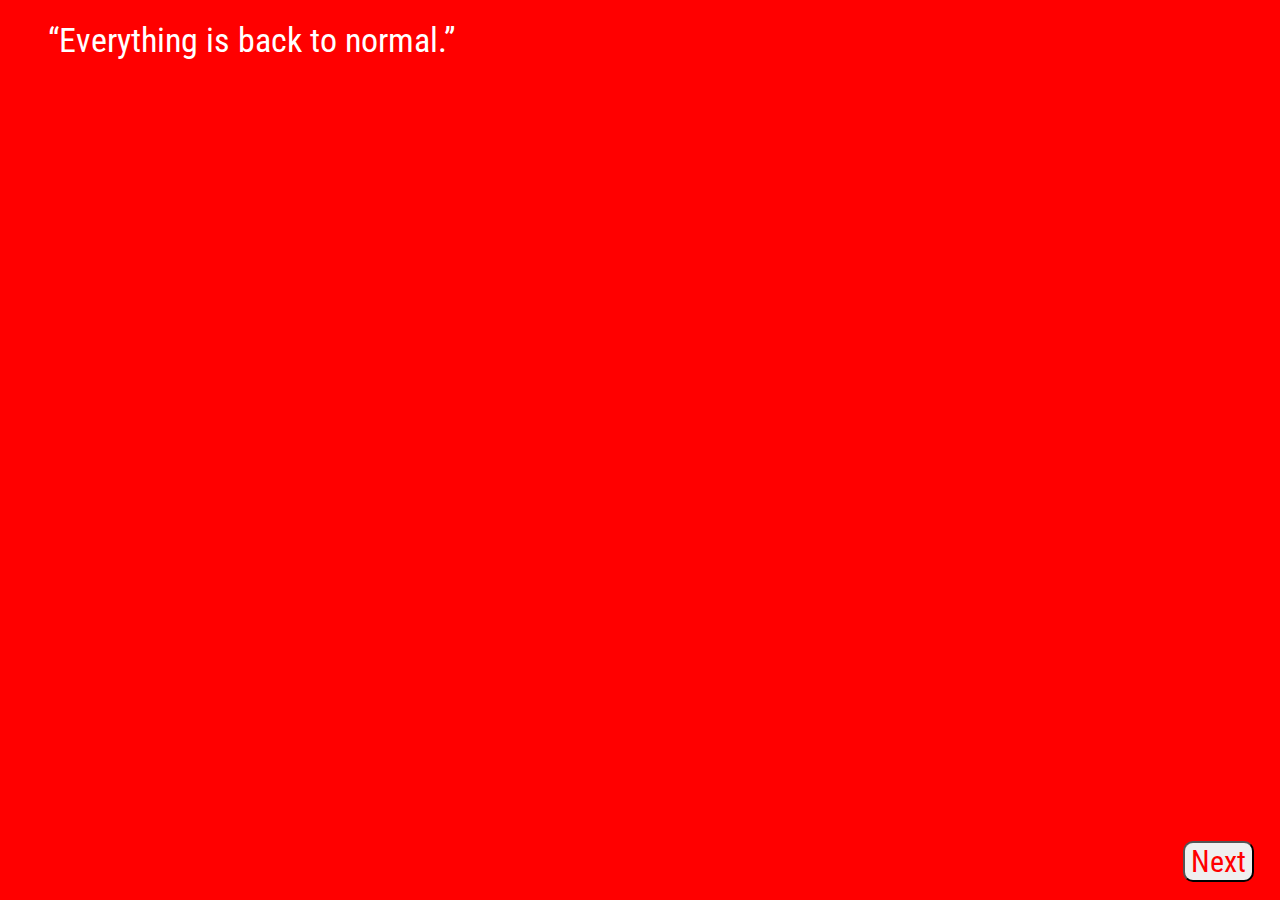
==== index.html @ c70cde1f "d" ====
<!doctype html>
<html>
	<title> The Journey to the Lost </title>
<meta charset="UTF-8">
<link rel="stylesheet"
		  href="style.css">
			<link href="https://fonts.googleapis.com/css2?family=Roboto+Condensed:wght@300&display=swap" rel="stylesheet">
<head>
</head>
<body>

<p class="story">“Everything is back to normal.”
	<span id="dots">&nbsp;</span>
	<span id="more">As usual, he found himself sitting against the wall. </span>

	<span id="dots_2">&nbsp;</span>
  <span id="more_1">He was holding a flashlight in his left hand and a book in his right hand. Maybe he had been reading for a long time, but he suddenly forgot what he was reading. </span>

	<span id="dots_3">&nbsp;</span>
  <span id="more_2"> Maybe he didn’t notice at all.</span>





</p>
<button onclick="readMore()" id="myBtn">Next</button>
<!-- <button onclick="readLess()" id="myBtn_2">Read Less</button> -->

<script>
function readMore() {
  var dots = document.getElementById("dots");
	var dots2 = document.getElementById("dots_2");
  var moreText = document.getElementById("more");
  var btnText = document.getElementById("myBtn");
	var moreText_1 = document.getElementById("more_1");
	var moreText_2 = document.getElementById("more_2");
	var dots3 = document.getElementById("dots_3");


	if (dots.style.display !== "none"){
    dots.style.display = "none";
		moreText.style.display = "inline";
		moreText_1.style.display = "none";
		dots2.style.display = "inline";
		moreText_2.style.display = "none";
		dots3.style.display = "inline";
  }
	else if (dots.style.display === "none" && moreText.style.display === "inline"){
		dots.style.display = "none";
		moreText.style.display = "inline";
		moreText_1.style.display = "inline";
		dots2.style.display = "none";
		dots3.style.display = "none";
		moreText_2.style.display = "inline";


	}

}























function readLess(){
	var dots = document.getElementById("dots");
	var moreText = document.getElementById("more");
	var btnText = document.getElementById("myBtn");
	var moreText_1 = document.getElementById("more_1")

	if (moreText.style.display === "inline" && moreText_1.style.display === "none") {
		dots.style.display = "inline";
		moreText.style.display = "none";
		moreText_1.style.display = "none";
		dots2.style.display = "none";
	}
	else if (moreText.style.display === "inline" && moreText_1.style.display === "inline"){
		dots.style.display = "inline";
		moreText.style.display = "inlin3";
		moreText_1.style.display = "none";
		dots2.style.display = "inline";
	}

}

</script>

</body>
</html>
---- style.css ----
html{
	/* margin: 0px 20px 0px 20px ; */
	margin-top: 0;
	margin-right:20px;
	margin-left: 20px;
	padding:0;
	font-family: 'Roboto Condensed', sans-serif;
	background-color: red;
}


#more {display: none;}
#more_1 {display: none;}

#dots {display: inline;}
#dots_2 {display: none;}

#more_2 {display: none;}
#dots_3 {display: inline;}




.story{
	color:white;
	font-size: 34px;
	margin-top: 20px;
	margin-right:20px;
	margin-left: 20px;
	padding:0;

}

#myBtn {
	position: absolute;
	bottom:2%;
	right:2%;
	font-size: 30px;
	color:red;
	font-family: 'Roboto Condensed', sans-serif;
	border-radius: 10px;



}
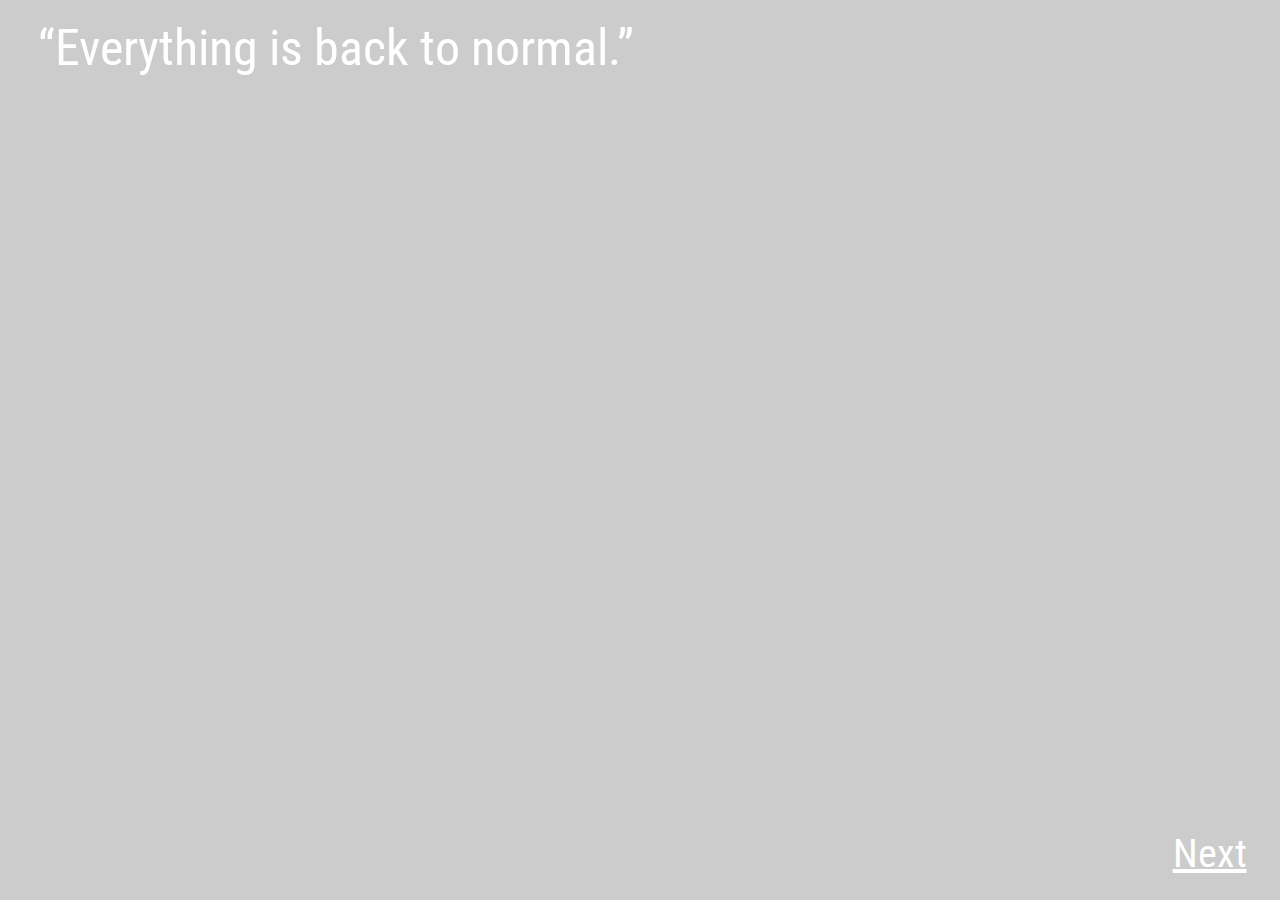
==== commit 207b0dc6: "ew" ====
--- a/index.html
+++ b/index.html
@@ -1,41 +1,147 @@
 <!doctype html>
 <html>
-	<title> The Journey to the Lost </title>
+	<title> Journey to the Lost </title>
 <meta charset="UTF-8">
 <link rel="stylesheet"
 		  href="style.css">
 			<link href="https://fonts.googleapis.com/css2?family=Roboto+Condensed:wght@300&display=swap" rel="stylesheet">
+			<!-- <link href="https://fonts.googleapis.com/css2?family=Open+Sans:wght@300&display=swap" rel="stylesheet"> -->
+
 <head>
 </head>
 <body>
 
 <p class="story">“Everything is back to normal.”
-	<span id="dots">&nbsp;</span>
-	<span id="more">As usual, he found himself sitting against the wall. </span>
-
-	<span id="dots_2">&nbsp;</span>
-  <span id="more_1">He was holding a flashlight in his left hand and a book in his right hand. Maybe he had been reading for a long time, but he suddenly forgot what he was reading. </span>
-
-	<span id="dots_3">&nbsp;</span>
-  <span id="more_2"> Maybe he didn’t notice at all.</span>
-
-
-
+	<span id="dots"></span>
+	<span id="more"><a class="monument"><u>As usual</u><img src="img/monument.jpg" class="monument-img"></a>, he found himself sitting against the wall. </span>
+
+
+
+	<span id="dots_2"></span>
+  <span id="more_1">He was holding a flashlight in his left hand, and <a class="abook"><u>a book</u><img src="img/dogear.jpg" class="abook-img"></a> in his right hand. Maybe he had been reading for a long time, but he suddenly forgot what he was reading.</span>
+
+	<span id="dots_3"></span>
+	<span id="more_2">Maybe he didn’t notice at all.</span>
+
+	<span id="dots_4"></span>
+	<span id="more_3">He also didn’t remember how long he had stayed here. He seemed like a stone just awakened by <a class="silence"><u>the silence</u><img src="img/black.jpg" class="silence-img"></a>. There was only the sound of dripping water in the cave.
+ </span>
+ </br>
+ </br>
+ <span id="dots_5"></span>
+ <span id="more_4"><a class="light"><u>“It must be a streak of lightning”</u><img src="img/light.jpg" class="light-img"></a>, he thought. He slowly stood up, subconsciously, turned to walk towards <a class="cave"><u>the entrance</u><img src="img/cave.gif" class="cave-img"></a> of cave, towards the light.
+ </span>
+
+</br>
+</br>
+
+<span id="dots_6"></span>
+<span id="more_5">The road was not long, but he felt he had been walking a long way.
+</span>
+
+<span id="dots_7"></span>
+<span id="more_6">He was still thinking about why he was here.
+</span>
+
+<span id="dots_8"></span>
+<span id="more_7">It seemed like he was escaping something: a war, a plague, or a disaster. There were some messy memories left in his mind. He saw the crowd fleeing, with <a class="blood"><u>blood</u><img src="img/blood.jpg" class="blood-img"></a> and <a class="butter"><u>tears</u><img src="img/butter.jpg" class="butter-img"></a> in the snow. He remembered the lament, crying, and lives being murdered.
+</span>
+
+<span id="dots_9"></span>
+<span id="more_8">The light outside kept him from opening the eyes.
+</span>
+
+</br>
+</br>
+
+<span id="dots_10"></span>
+<span id="more_9">At this point, the cave was behind him.
+</span>
+
+<span id="dots_11"></span>
+<span id="more_10">He just realized he was standing on the high cliff overlooking the city at his feet. The crowd was <a class="ants"><u>the size of ants</u><img src="img/ants.jpg" class="ants-img"></a>, but strangely, he could clearly see everyone’s actions and hear everyone’s voice.
+</span>
+
+<span id="dots_12"></span>
+<span id="more_11">He saw newborn infants crying at hospital, <a class="lover"><u>lovers whispering</u><img src="img/lover.jpg" class="lover-img"></a>, strangers arguing about trivial things, and lost people on the street.
+</span>
+
+<span id="dots_13"></span>
+<span id="more_12">Everything was back to normal, like nothing had happened. It seemed that people had always been living like this, repeating the life.
+</span>
+
+</br>
+</br>
+
+<span id="dots_14"></span>
+<span id="more_13"><a class="forgot"><u>Everyone seemed to had forgotten what just happened.</u><img src="img/forgot.jpg" class="forgot-img"></a>
+</span>
+
+</br>
+</br>
+
+<span id="dots_15"></span>
+<span id="more_14">He had been standing on the cliff <a class="time"><u>for a while</u><img src="img/time.jpg" class="time-img"></a>.
+</span>
+
+</br>
+</br>
+
+<span id="dots_16"></span>
+<span id="more_15">
+	<a href="Ending-1.html" class="end"><u>[A]</u></a>
+
+	</br>
+		</br>
+	<a href="Ending-2.html" class="end"><u>[B]</u></a>
+
+
+</span>
 
 
 </p>
-<button onclick="readMore()" id="myBtn">Next</button>
-<!-- <button onclick="readLess()" id="myBtn_2">Read Less</button> -->
+
+
+
+
+
+<div onclick="readMore()" id="myBtn"><u>Next</u></div>
 
 <script>
 function readMore() {
   var dots = document.getElementById("dots");
 	var dots2 = document.getElementById("dots_2");
+	var dots3 = document.getElementById("dots_3");
+	var dots4 = document.getElementById("dots_4");
+	var dots5 = document.getElementById("dots_5");
+	var dots6 = document.getElementById("dots_6");
+	var dots7 = document.getElementById("dots_7");
+	var dots8 = document.getElementById("dots_8");
+	var dots9 = document.getElementById("dots_9");
+	var dots10 = document.getElementById("dots_10");
+	var dots11 = document.getElementById("dots_11");
+	var dots12 = document.getElementById("dots_12");
+	var dots13 = document.getElementById("dots_13");
+	var dots14 = document.getElementById("dots_14");
+	var dots15 = document.getElementById("dots_15");
+	var dots16 = document.getElementById("dots_16");
   var moreText = document.getElementById("more");
   var btnText = document.getElementById("myBtn");
 	var moreText_1 = document.getElementById("more_1");
 	var moreText_2 = document.getElementById("more_2");
-	var dots3 = document.getElementById("dots_3");
+	var moreText_3 = document.getElementById("more_3");
+	var moreText_4 = document.getElementById("more_4");
+	var moreText_5 = document.getElementById("more_5");
+	var moreText_6 = document.getElementById("more_6");
+	var moreText_7 = document.getElementById("more_7");
+	var moreText_8 = document.getElementById("more_8");
+	var moreText_9 = document.getElementById("more_9");
+	var moreText_10 = document.getElementById("more_10");
+	var moreText_11 = document.getElementById("more_11");
+	var moreText_12 = document.getElementById("more_12");
+	var moreText_13 = document.getElementById("more_13");
+	var moreText_14 = document.getElementById("more_14");
+	var moreText_15 = document.getElementById("more_15");
 
 
 	if (dots.style.display !== "none"){
@@ -45,18 +151,344 @@
 		dots2.style.display = "inline";
 		moreText_2.style.display = "none";
 		dots3.style.display = "inline";
-  }
-	else if (dots.style.display === "none" && moreText.style.display === "inline"){
-		dots.style.display = "none";
-		moreText.style.display = "inline";
-		moreText_1.style.display = "inline";
-		dots2.style.display = "none";
-		dots3.style.display = "none";
-		moreText_2.style.display = "inline";
-
+		moreText_3.style.display = "none";
+		dots4.style.display = "inline";
+		moreText_4.style.display = "none";
+		dots5.style.display = "inline";
+		moreText_5.style.display = "none";
+		dots6.style.display = "inline";
+		moreText_6.style.display = "none";
+		dots7.style.display = "inline";
+		moreText_7.style.display = "none";
+		dots8.style.display = "inline";
+		moreText_8.style.display = "none";
+		dots9.style.display = "inline";
+		moreText_9.style.display = "none";
+		dots10.style.display = "inline";
+		moreText_10.style.display = "none";
+		dots11.style.display = "inline";
+		moreText_11.style.display = "none";
+		dots12.style.display = "inline";
+		moreText_12.style.display = "none";
+		dots13.style.display = "inline";
+		moreText_13.style.display = "none";
+		dots14.style.display = "inline";
+		moreText_14.style.display = "none";
+		dots15.style.display = "inline";
+		moreText_15.style.display = "none";
+		dots16.style.display = "none";
+
+  } else if (dots.style.display === "none" && moreText.style.display === "inline" && moreText_1.style.display === "none" ){
+
+		moreText.style.display = "inline";
+		dots.style.display = "none";
+		moreText_1.style.display = "inline";
+		dots2.style.display = "none";
+
+
+	} else if (dots2.style.display === "none" && moreText_1.style.display === "inline" && moreText_2.style.display === "none" ){
+		moreText.style.display = "inline";
+		dots.style.display = "none";
+		moreText_1.style.display = "inline";
+		dots2.style.display = "none";
+		moreText_2.style.display = "inline";
+		dots3.style.display = "none";
+
+	} else if(dots3.style.display === "none" && moreText_2.style.display === "inline" && moreText_3.style.display === "none"){
+
+		moreText.style.display = "inline";
+		dots.style.display = "none";
+		moreText_1.style.display = "inline";
+		dots2.style.display = "none";
+		moreText_2.style.display = "inline";
+		dots3.style.display = "none";
+		moreText_3.style.display = "inline";
+		dots4.style.display = "none";
+
+	} else if(dots4.style.display === "none" && moreText_3.style.display === "inline" && moreText_4.style.display === "none"){
+		moreText.style.display = "inline";
+		dots.style.display = "none";
+		moreText_1.style.display = "inline";
+		dots2.style.display = "none";
+		moreText_2.style.display = "inline";
+		dots3.style.display = "none";
+		moreText_3.style.display = "inline";
+		dots4.style.display = "none";
+		moreText_4.style.display = "inline";
+		dots5.style.display = "none";
+
+
+	} else if(dots5.style.display === "none" && moreText_4.style.display === "inline" && moreText_5.style.display === "none"){
+		moreText.style.display = "inline";
+		dots.style.display = "none";
+		moreText_1.style.display = "inline";
+		dots2.style.display = "none";
+		moreText_2.style.display = "inline";
+		dots3.style.display = "none";
+		moreText_3.style.display = "inline";
+		dots4.style.display = "none";
+		moreText_4.style.display = "inline";
+		dots5.style.display = "none";
+		moreText_5.style.display = "inline";
+		dots6.style.display = "none";
+
+	} else if(dots6.style.display === "none" && moreText_5.style.display === "inline" && moreText_6.style.display === "none"){
+		moreText.style.display = "inline";
+		dots.style.display = "none";
+		moreText_1.style.display = "inline";
+		dots2.style.display = "none";
+		moreText_2.style.display = "inline";
+		dots3.style.display = "none";
+		moreText_3.style.display = "inline";
+		dots4.style.display = "none";
+		moreText_4.style.display = "inline";
+		dots5.style.display = "none";
+		moreText_5.style.display = "inline";
+		dots6.style.display = "none";
+		moreText_6.style.display = "inline";
+		dots7.style.display = "none";
 
 	}
 
+	else if(dots7.style.display === "none" && moreText_6.style.display === "inline" && moreText_7.style.display === "none"){
+		moreText.style.display = "inline";
+		dots.style.display = "none";
+		moreText_1.style.display = "inline";
+		dots2.style.display = "none";
+		moreText_2.style.display = "inline";
+		dots3.style.display = "none";
+		moreText_3.style.display = "inline";
+		dots4.style.display = "none";
+		moreText_4.style.display = "inline";
+		dots5.style.display = "none";
+		moreText_5.style.display = "inline";
+		dots6.style.display = "none";
+		moreText_6.style.display = "inline";
+		dots7.style.display = "none";
+		moreText_7.style.display = "inline";
+		dots8.style.display = "none";
+
+	} else if(dots8.style.display === "none" && moreText_7.style.display === "inline" && moreText_8.style.display === "none"){
+		moreText.style.display = "inline";
+		dots.style.display = "none";
+		moreText_1.style.display = "inline";
+		dots2.style.display = "none";
+		moreText_2.style.display = "inline";
+		dots3.style.display = "none";
+		moreText_3.style.display = "inline";
+		dots4.style.display = "none";
+		moreText_4.style.display = "inline";
+		dots5.style.display = "none";
+		moreText_5.style.display = "inline";
+		dots6.style.display = "none";
+		moreText_6.style.display = "inline";
+		dots7.style.display = "none";
+		moreText_7.style.display = "inline";
+		dots8.style.display = "none";
+		moreText_8.style.display = "inline";
+		dots9.style.display = "none";
+
+	}
+	 else if(dots9.style.display === "none" && moreText_8.style.display === "inline" && moreText_9.style.display === "none"){
+		moreText.style.display = "inline";
+		dots.style.display = "none";
+		moreText_1.style.display = "inline";
+		dots2.style.display = "none";
+		moreText_2.style.display = "inline";
+		dots3.style.display = "none";
+		moreText_3.style.display = "inline";
+		dots4.style.display = "none";
+		moreText_4.style.display = "inline";
+		dots5.style.display = "none";
+		moreText_5.style.display = "inline";
+		dots6.style.display = "none";
+		moreText_6.style.display = "inline";
+		dots7.style.display = "none";
+		moreText_7.style.display = "inline";
+		dots8.style.display = "none";
+		moreText_8.style.display = "inline";
+		dots9.style.display = "none";
+		moreText_9.style.display = "inline";
+		dots10.style.display = "none";
+
+	} else if(dots10.style.display === "none" && moreText_9.style.display === "inline" && moreText_10.style.display === "none"){
+	 moreText.style.display = "inline";
+	 dots.style.display = "none";
+	 moreText_1.style.display = "inline";
+	 dots2.style.display = "none";
+	 moreText_2.style.display = "inline";
+	 dots3.style.display = "none";
+	 moreText_3.style.display = "inline";
+	 dots4.style.display = "none";
+	 moreText_4.style.display = "inline";
+	 dots5.style.display = "none";
+	 moreText_5.style.display = "inline";
+	 dots6.style.display = "none";
+	 moreText_6.style.display = "inline";
+	 dots7.style.display = "none";
+	 moreText_7.style.display = "inline";
+	 dots8.style.display = "none";
+	 moreText_8.style.display = "inline";
+	 dots9.style.display = "none";
+	 moreText_9.style.display = "inline";
+	 dots10.style.display = "none";
+	 moreText_10.style.display = "inline";
+	 dots11.style.display = "none";
+
+	 // btnText.innerHTML = "back";
+ } else if(dots11.style.display === "none" && moreText_10.style.display === "inline" && moreText_11.style.display === "none"){
+	moreText.style.display = "inline";
+	dots.style.display = "none";
+	moreText_1.style.display = "inline";
+	dots2.style.display = "none";
+	moreText_2.style.display = "inline";
+	dots3.style.display = "none";
+	moreText_3.style.display = "inline";
+	dots4.style.display = "none";
+	moreText_4.style.display = "inline";
+	dots5.style.display = "none";
+	moreText_5.style.display = "inline";
+	dots6.style.display = "none";
+	moreText_6.style.display = "inline";
+	dots7.style.display = "none";
+	moreText_7.style.display = "inline";
+	dots8.style.display = "none";
+	moreText_8.style.display = "inline";
+	dots9.style.display = "none";
+	moreText_9.style.display = "inline";
+	dots10.style.display = "none";
+	moreText_10.style.display = "inline";
+	dots11.style.display = "none";
+	moreText_11.style.display = "inline";
+	dots12.style.display = "none";
+
+	// btnText.innerHTML = "back";
+} else if(dots12.style.display === "none" && moreText_11.style.display === "inline" && moreText_12.style.display === "none"){
+ moreText.style.display = "inline";
+ dots.style.display = "none";
+ moreText_1.style.display = "inline";
+ dots2.style.display = "none";
+ moreText_2.style.display = "inline";
+ dots3.style.display = "none";
+ moreText_3.style.display = "inline";
+ dots4.style.display = "none";
+ moreText_4.style.display = "inline";
+ dots5.style.display = "none";
+ moreText_5.style.display = "inline";
+ dots6.style.display = "none";
+ moreText_6.style.display = "inline";
+ dots7.style.display = "none";
+ moreText_7.style.display = "inline";
+ dots8.style.display = "none";
+ moreText_8.style.display = "inline";
+ dots9.style.display = "none";
+ moreText_9.style.display = "inline";
+ dots10.style.display = "none";
+ moreText_10.style.display = "inline";
+ dots11.style.display = "none";
+ moreText_11.style.display = "inline";
+ dots12.style.display = "none";
+ moreText_12.style.display = "inline";
+ dots13.style.display = "none";
+} else if(dots13.style.display === "none" && moreText_12.style.display === "inline" && moreText_13.style.display === "none"){
+ moreText.style.display = "inline";
+ dots.style.display = "none";
+ moreText_1.style.display = "inline";
+ dots2.style.display = "none";
+ moreText_2.style.display = "inline";
+ dots3.style.display = "none";
+ moreText_3.style.display = "inline";
+ dots4.style.display = "none";
+ moreText_4.style.display = "inline";
+ dots5.style.display = "none";
+ moreText_5.style.display = "inline";
+ dots6.style.display = "none";
+ moreText_6.style.display = "inline";
+ dots7.style.display = "none";
+ moreText_7.style.display = "inline";
+ dots8.style.display = "none";
+ moreText_8.style.display = "inline";
+ dots9.style.display = "none";
+ moreText_9.style.display = "inline";
+ dots10.style.display = "none";
+ moreText_10.style.display = "inline";
+ dots11.style.display = "none";
+ moreText_11.style.display = "inline";
+ dots12.style.display = "none";
+ moreText_12.style.display = "inline";
+ dots13.style.display = "none";
+ moreText_13.style.display = "inline";
+ dots14.style.display = "none";
+
+}else if(dots14.style.display === "none" && moreText_13.style.display === "inline" && moreText_14.style.display === "none"){
+ moreText.style.display = "inline";
+ dots.style.display = "none";
+ moreText_1.style.display = "inline";
+ dots2.style.display = "none";
+ moreText_2.style.display = "inline";
+ dots3.style.display = "none";
+ moreText_3.style.display = "inline";
+ dots4.style.display = "none";
+ moreText_4.style.display = "inline";
+ dots5.style.display = "none";
+ moreText_5.style.display = "inline";
+ dots6.style.display = "none";
+ moreText_6.style.display = "inline";
+ dots7.style.display = "none";
+ moreText_7.style.display = "inline";
+ dots8.style.display = "none";
+ moreText_8.style.display = "inline";
+ dots9.style.display = "none";
+ moreText_9.style.display = "inline";
+ dots10.style.display = "none";
+ moreText_10.style.display = "inline";
+ dots11.style.display = "none";
+ moreText_11.style.display = "inline";
+ dots12.style.display = "none";
+ moreText_12.style.display = "inline";
+ dots13.style.display = "none";
+ moreText_13.style.display = "inline";
+ dots14.style.display = "none";
+ moreText_14.style.display = "inline";
+ dots15.style.display = "none";
+
+
+ // btnText.innerHTML = "back";
+}else if(dots15.style.display === "none" && moreText_14.style.display === "inline" && moreText_15.style.display === "none"){
+ moreText.style.display = "inline";
+ dots.style.display = "none";
+ moreText_1.style.display = "inline";
+ dots2.style.display = "none";
+ moreText_2.style.display = "inline";
+ dots3.style.display = "none";
+ moreText_3.style.display = "inline";
+ dots4.style.display = "none";
+ moreText_4.style.display = "inline";
+ dots5.style.display = "none";
+ moreText_5.style.display = "inline";
+ dots6.style.display = "none";
+ moreText_6.style.display = "inline";
+ dots7.style.display = "none";
+ moreText_7.style.display = "inline";
+ dots8.style.display = "none";
+ moreText_8.style.display = "inline";
+ dots9.style.display = "none";
+ moreText_9.style.display = "inline";
+ dots10.style.display = "none";
+ moreText_10.style.display = "inline";
+ dots11.style.display = "none";
+ moreText_11.style.display = "inline";
+ dots12.style.display = "none";
+ moreText_12.style.display = "inline";
+ dots13.style.display = "none";
+ moreText_13.style.display = "inline";
+ dots14.style.display = "none";
+ moreText_14.style.display = "inline";
+ dots15.style.display = "none";
+ moreText_15.style.display = "inline";
+ dots16.style.display = "none";
+
+ btnText.innerHTML = "Back";
 }
 
 
@@ -75,29 +507,45 @@
 
 
 
-
-
-
-
-
-
-function readLess(){
-	var dots = document.getElementById("dots");
-	var moreText = document.getElementById("more");
-	var btnText = document.getElementById("myBtn");
-	var moreText_1 = document.getElementById("more_1")
-
-	if (moreText.style.display === "inline" && moreText_1.style.display === "none") {
+		else if (moreText_15.style.display === "inline"){
+
 		dots.style.display = "inline";
+
 		moreText.style.display = "none";
 		moreText_1.style.display = "none";
 		dots2.style.display = "none";
-	}
-	else if (moreText.style.display === "inline" && moreText_1.style.display === "inline"){
-		dots.style.display = "inline";
-		moreText.style.display = "inlin3";
-		moreText_1.style.display = "none";
-		dots2.style.display = "inline";
+		moreText_2.style.display = "none";
+		dots3.style.display = "none";
+		moreText_3.style.display = "none";
+		dots4.style.display = "none";
+		moreText_4.style.display = "none";
+		dots5.style.display = "none";
+		moreText_5.style.display = "none";
+		dots6.style.display = "none";
+		moreText_6.style.display = "none";
+		dots7.style.display = "none";
+		moreText_7.style.display = "none";
+		dots8.style.display = "none";
+		moreText_8.style.display = "none";
+		dots9.style.display = "none";
+		moreText_9.style.display = "none";
+		dots10.style.display = "none";
+		moreText_10.style.display = "none";
+		dots11.style.display = "none";
+		moreText_11.style.display = "none";
+		dots12.style.display = "none";
+		moreText_12.style.display = "none";
+		dots13.style.display = "none";
+		moreText_13.style.display = "none";
+		dots14.style.display = "none";
+		moreText_14.style.display = "none";
+		dots15.style.display = "none";
+		moreText_15.style.display = "none";
+		dots16.style.display = "none";
+
+		btnText.innerHTML = "Next";
+
+
 	}
 
 }
--- a/style.css
+++ b/style.css
@@ -6,41 +6,401 @@
 	margin-left: 20px;
 	padding:0;
 	font-family: 'Roboto Condensed', sans-serif;
-	background-color: red;
-}
-
-
-#more {display: none;}
-#more_1 {display: none;}
-
-#dots {display: inline;}
-#dots_2 {display: none;}
-
-#more_2 {display: none;}
-#dots_3 {display: inline;}
-
-
+
+	/* font-family: 'Open Sans', sans-serif; */
+
+
+
+
+
+	line-height:350%;
+	background-color: #cccccc;
+}
 
 
 .story{
 	color:white;
-	font-size: 34px;
+	font-size: 50px;
 	margin-top: 20px;
-	margin-right:20px;
-	margin-left: 20px;
+	margin-right:25px;
+	margin-left: 10px;
 	padding:0;
 
 }
 
+/* hover-img */
+
+.monument:hover{
+	color:black;
+	transition: 0.5s;
+}
+
+.monument-img{
+	display: none;
+	width:13%;
+	top:0;
+}
+
+.monument:hover .monument-img{
+	position:fixed;
+	left:25%;
+	display:block;
+	/* z-index: -1; */
+
+}
+
+
+.abook:hover{
+	color:black;
+	transition: 0.5s;
+}
+
+.abook-img{
+	position:fixed;
+	display: none;
+	width:12%;
+	top:6%;
+	left:0;
+		/* z-index: -1; */
+
+}
+
+.abook:hover .abook-img{
+	display:block;
+
+
+}
+
+
+.silence:hover{
+	color:black;
+	transition: 0.5s;
+}
+
+.silence-img{
+	position:fixed;
+	display: none;
+	width:16%;
+	top:32%;
+	left:0;
+		/* z-index: -1; */
+
+}
+
+.silence:hover .silence-img{
+	display:block;
+
+
+}
+
+.light:hover{
+	color:black;
+	transition: 0.5s;
+}
+
+.light-img{
+	position:fixed;
+	display: none;
+	width:13%;
+	top:50%;
+	left:0;
+		/* z-index: -1; */
+
+}
+
+.light:hover .light-img{
+	display:block;
+
+
+}
+
+
+.cave:hover{
+	color:black;
+	transition: 0.5s;
+}
+
+.cave-img{
+	position:fixed;
+	display: none;
+	width:26%;
+	bottom:0%;
+	left:10%;
+		/* z-index: -1; */
+
+}
+
+.cave:hover .cave-img{
+	display:block;
+
+}
+
+.blood:hover{
+	color:black;
+	transition: 0.5s;
+}
+
+.blood-img{
+	position:fixed;
+	display: none;
+	width:20%;
+	bottom:0%;
+	left:30%;
+		/* z-index: -1; */
+
+}
+
+.blood:hover .blood-img{
+	display:block;
+
+}
+
+.butter:hover{
+	color:black;
+	transition: 0.5s;
+}
+
+.butter-img{
+	position:fixed;
+	display: none;
+	width:20%;
+	bottom:0%;
+	left:40%;
+		/* z-index: -1; */
+
+}
+
+.butter:hover .butter-img{
+	display:block;
+
+}
+
+
+
+
+.time:hover{
+	color:black;
+	transition: 0.5s;
+}
+
+.time-img{
+	position:fixed;
+	display: none;
+	width:18%;
+	top:0%;
+	right:20%;
+		/* z-index: -1; */
+
+}
+
+.time:hover .time-img{
+	display:block;
+
+}
+
+
+
+.forgot:hover{
+	color:black;
+	transition: 0.5s;
+}
+
+.forgot-img{
+	position:fixed;
+	display: none;
+	width:18%;
+	top:16%;
+	right:0%;
+		/* z-index: -1; */
+
+}
+
+.forgot:hover .forgot-img{
+	display:block;
+
+}
+
+
+.ants:hover{
+	color:black;
+	transition: 0.5s;
+}
+
+.ants-img{
+	position:fixed;
+	display: none;
+	width:15%;
+	bottom:0%;
+	right:5%;
+		z-index: 999;
+
+}
+
+.ants:hover .ants-img{
+	display:block;
+
+}
+
+
+.lover:hover{
+	color:black;
+	transition: 0.5s;
+}
+
+.lover-img{
+	position:fixed;
+	display: none;
+	width:21%;
+	bottom:15%;
+	right:0%;
+		z-index: 999;
+
+}
+
+.lover:hover .lover-img{
+	display:block;
+
+}
+
+
+
+
+.crime:hover{
+	color:black;
+	transition: 0.5s;
+}
+
+.crime-img{
+	position:fixed;
+	display: none;
+	width:10%;
+	top:0;
+	left:25%;
+	z-index: 999;
+
+}
+
+.crime:hover .crime-img{
+	display:block;
+
+}
+
+
+.his:hover{
+	color:black;
+	transition: 0.5s;
+}
+
+.his-img{
+	position:fixed;
+	display: none;
+	width:20%;
+	top:0;
+	left:25%;
+	z-index: 999;
+
+}
+
+.his:hover .his-img{
+	display:block;
+
+}
+
+
+
+
+
+
+
+
+a{
+	color:white;
+	cursor:help;
+	text-decoration: none;
+}
+
+a:hover{
+	color:black;
+	transition: 0.5s;
+}
+
+
+#more {display: none;}
+#dots {display: inline;}
+
+#more_1 {display: none;}
+#dots_2 {display: none;}
+
+#more_2 {display: none;}
+#dots_3 {display: none;}
+
+#more_3 {display: none;}
+#dots_4 {display: none;}
+
+#more_4 {display: none;}
+#dots_5 {display: none;}
+
+#more_5 {display: none;}
+#dots_6 {display: none;}
+
+#more_6 {display: none;}
+#dots_7 {display: none;}
+
+#more_7 {display: none;}
+#dots_8 {display: none;}
+
+#more_8 {display: none;}
+#dots_9 {display: none;}
+
+#more_9 {display: none;}
+#dots_10 {display: none;}
+
+#more_10 {display: none;}
+#dots_11 {display: none;}
+
+#more_11 {display: none;}
+#dots_12 {display: none;}
+
+#more_12 {display: none;}
+#dots_13 {display: none;}
+
+#more_13 {display: none;}
+#dots_14 {display: none;}
+
+#more_14 {display: none;}
+#dots_15 {display: none;}
+
+#more_15 {display: none;}
+#dots_16 {display: none;}
+
+
+
+
+
+
+
+
+
 #myBtn {
-	position: absolute;
+	position:fixed;
 	bottom:2%;
 	right:2%;
-	font-size: 30px;
-	color:red;
-	font-family: 'Roboto Condensed', sans-serif;
+	font-size: 40px;
+	background-color:#cccccc;
+	/* font-family: 'Roboto Condensed', sans-serif; */
 	border-radius: 10px;
-
-
-
-}
+	cursor:help;
+	width:7%;
+	border-width: thin;
+	border-color: black;
+	text-align: center;
+	color:white;
+
+
+}
+
+#myBtn:hover{
+	/* background-color: white; */
+	color:black;
+	transition: 0.5s;
+}
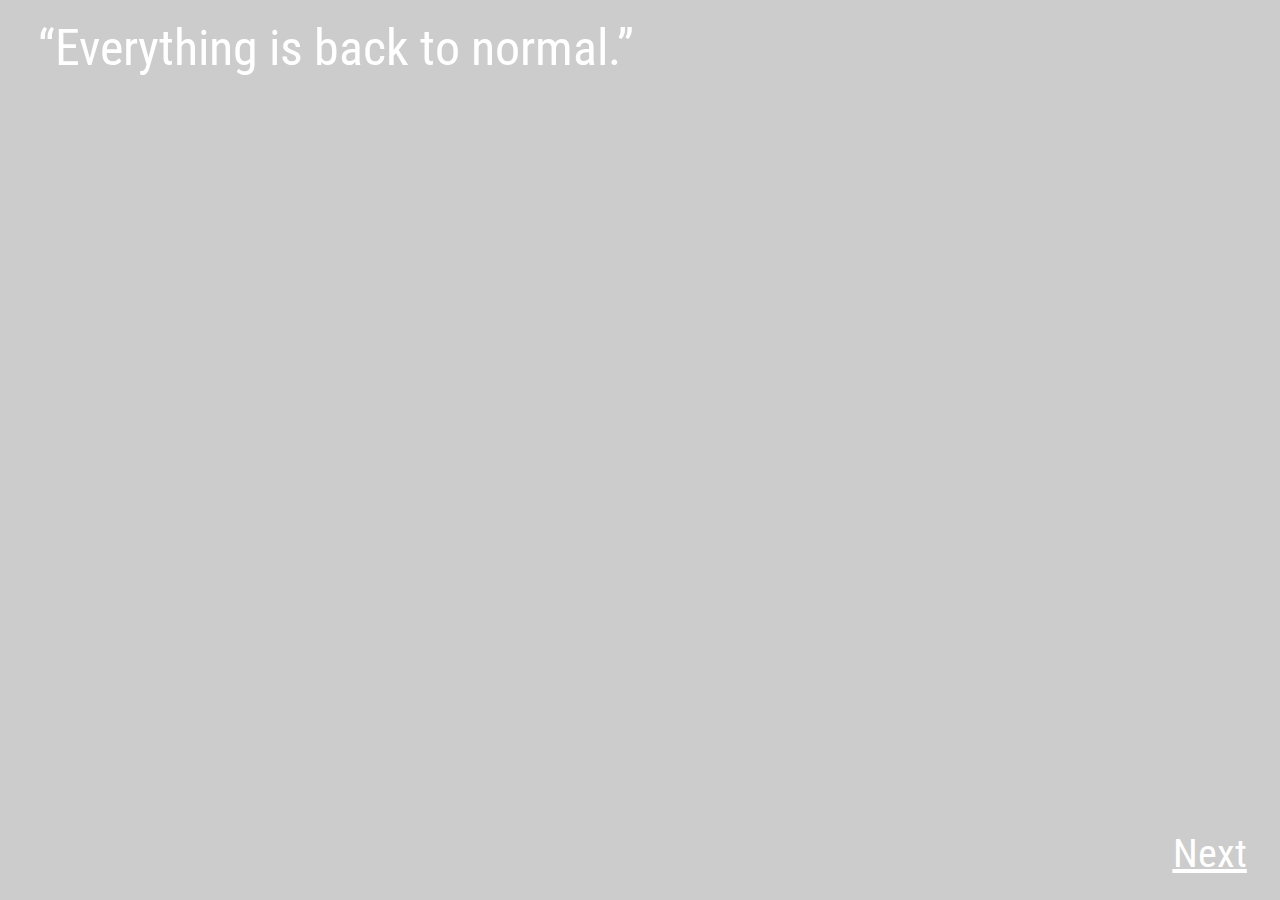
==== commit 7b7bda17: "e" ====
--- a/index.html
+++ b/index.html
@@ -1,6 +1,6 @@
 <!doctype html>
 <html>
-	<title> Journey to the Lost </title>
+	<title> Journey to the Loss </title>
 <meta charset="UTF-8">
 <link rel="stylesheet"
 		  href="style.css">
--- a/style.css
+++ b/style.css
@@ -395,6 +395,7 @@
 	border-color: black;
 	text-align: center;
 	color:white;
+	text-decoration: underline;
 
 
 }
